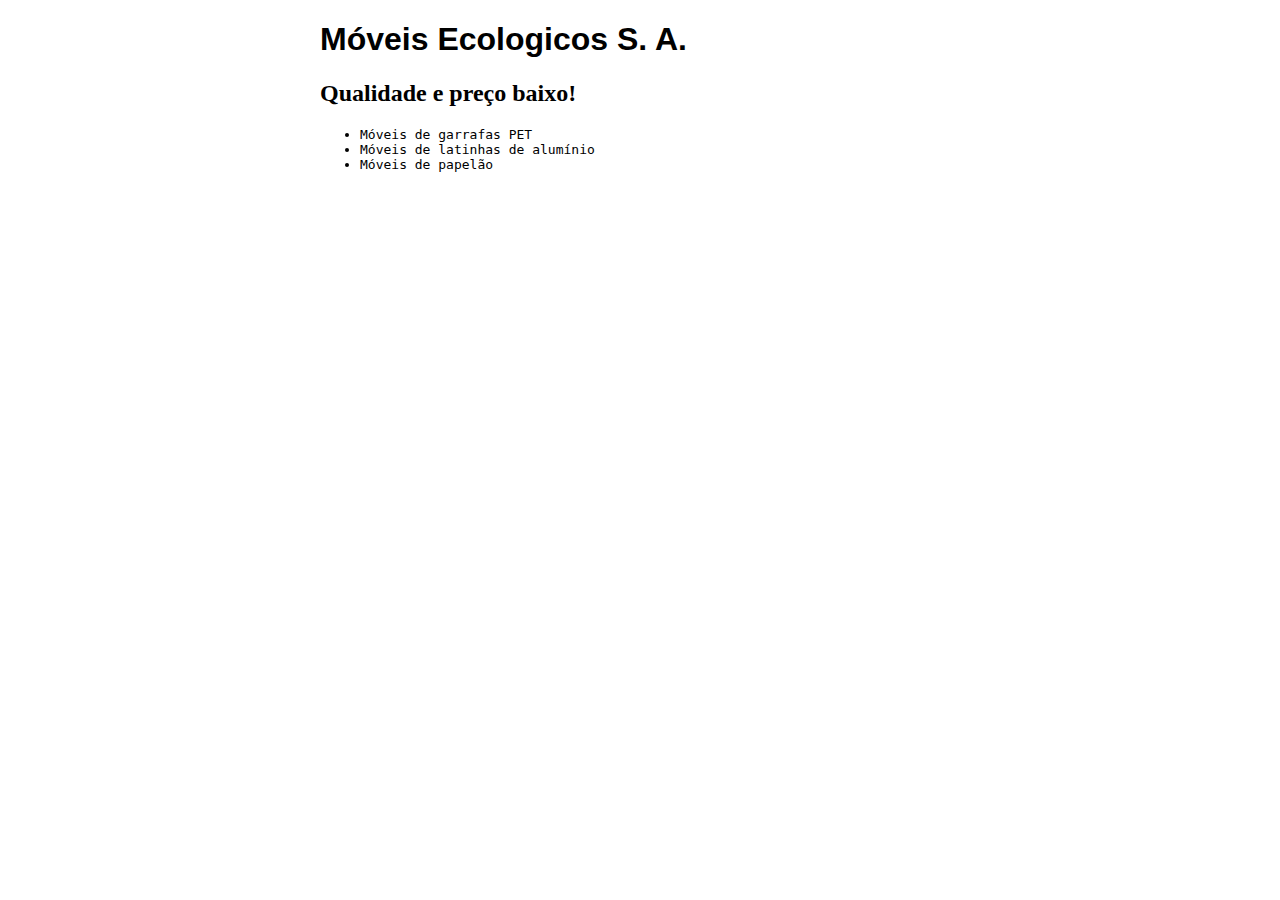
==== index.html @ cf8c1e04 "Movendo principal.js" ====
<!DOCTYPE html>
<html lang="pt-br">
<head>
    <meta charset="UTF-8">
    <meta name="description" content="Móveis Ecologicos">
    <meta name="keywords" content="móveis ecologicos">
    <title>Móveis Ecológicos</title>
    <link rel="stylesheet" href="principal.css">
    <script src="js/principal.js"></script>
</head>
<body onload="trocaBanner()">
    <h1>Móveis Ecologicos S. A.</h1>
    <h2 id="mensagem"></h2>
    <ul>
        <li>Móveis de garrafas PET</li>
        <li>Móveis de latinhas de alumínio</li>
        <li>Móveis de papelão</li>
    </ul>
</body>
</html>
---- principal.css ----
body{
    width: 50%;
    margin: auto;
}
h1{
    font-family: sans-serif;
}

li{
    font-family: monospace;
}
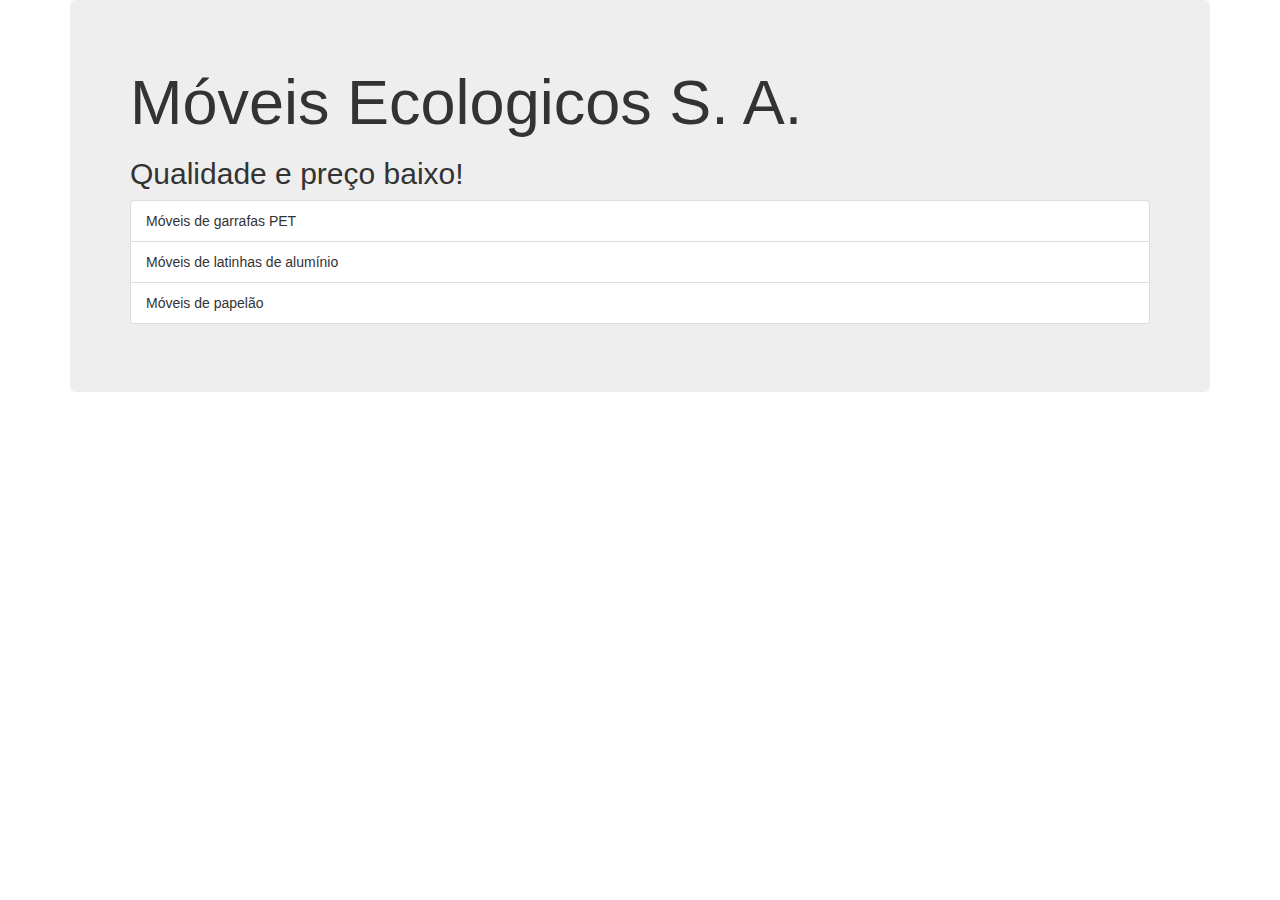
==== commit c9affe89: "Adicionando bootstrap" ====
--- a/index.html
+++ b/index.html
@@ -1,20 +1,24 @@
 <!DOCTYPE html>
 <html lang="pt-br">
-<head>
-    <meta charset="UTF-8">
-    <meta name="description" content="Móveis Ecologicos">
-    <meta name="keywords" content="móveis ecologicos">
-    <title>Móveis Ecológicos</title>
-    <link rel="stylesheet" href="principal.css">
-    <script src="js/principal.js"></script>
-</head>
-<body onload="trocaBanner()">
-    <h1>Móveis Ecologicos S. A.</h1>
-    <h2 id="mensagem"></h2>
-    <ul>
-        <li>Móveis de garrafas PET</li>
-        <li>Móveis de latinhas de alumínio</li>
-        <li>Móveis de papelão</li>
-    </ul>
-</body>
+    <head>
+        <meta charset="UTF-8">
+        <meta name="description" content="Móveis Ecologicos">
+        <meta name="keywords" content="móveis ecologicos">
+        <title>Móveis Ecológicos</title>
+        <link rel="stylesheet" href="https://maxcdn.bootstrapcdn.com/bootstrap/3.3.7/css/bootstrap.min.css" integrity="sha384-BVYiiSIFeK1dGmJRAkycuHAHRg32OmUcww7on3RYdg4Va+PmSTsz/K68vbdEjh4u" crossorigin="anonymous">
+        <script src="js/principal.js"></script>
+    </head>
+    <body onload="trocaBanner()">
+        <div class="container">
+            <div class="jumbotron">
+                <h1>Móveis Ecologicos S. A.</h1>
+                <h2 id="mensagem"></h2>
+                <ul class="list-group">
+                    <li class="list-group-item">Móveis de garrafas PET</li>
+                    <li class="list-group-item">Móveis de latinhas de alumínio</li>
+                    <li class="list-group-item">Móveis de papelão</li>
+                </ul>
+            </div>
+        </div>
+    </body>
 </html>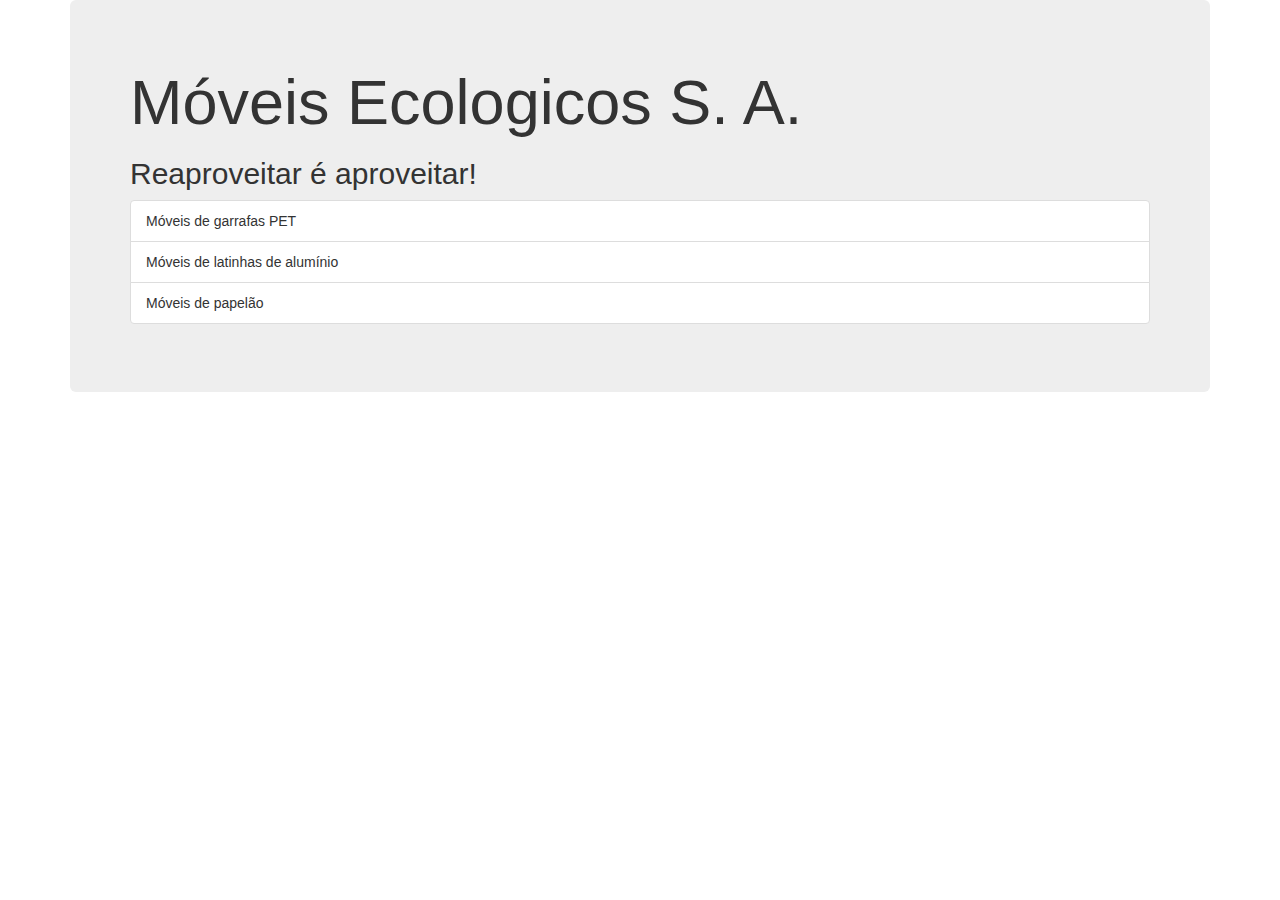
==== commit ffa9346e: "Corrigindo título da pagina" ====
--- a/index.html
+++ b/index.html
@@ -4,7 +4,7 @@
         <meta charset="UTF-8">
         <meta name="description" content="Móveis Ecologicos">
         <meta name="keywords" content="móveis ecologicos">
-        <title>Móveis Ecológicos</title>
+        <title>Móveis Ecológicos S.A.</title>
         <link rel="stylesheet" href="https://maxcdn.bootstrapcdn.com/bootstrap/3.3.7/css/bootstrap.min.css" integrity="sha384-BVYiiSIFeK1dGmJRAkycuHAHRg32OmUcww7on3RYdg4Va+PmSTsz/K68vbdEjh4u" crossorigin="anonymous">
         <script src="js/principal.js"></script>
     </head>
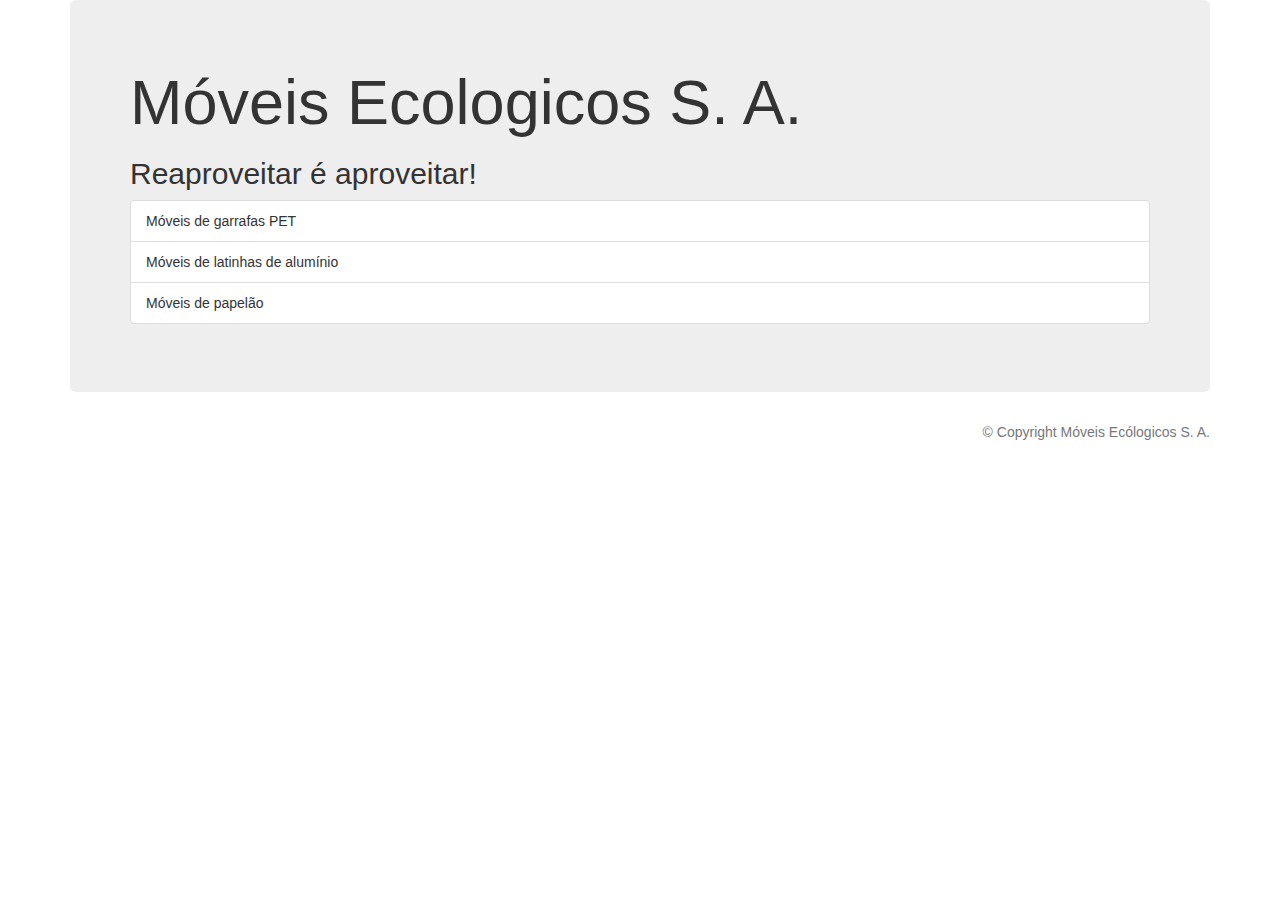
==== commit b71480bb: "Adicionando rodapé com copyright" ====
--- a/index.html
+++ b/index.html
@@ -4,7 +4,7 @@
         <meta charset="UTF-8">
         <meta name="description" content="Móveis Ecologicos">
         <meta name="keywords" content="móveis ecologicos">
-        <title>Móveis Ecológicos S.A.</title>
+        <title>Móveis Ecológicos</title>
         <link rel="stylesheet" href="https://maxcdn.bootstrapcdn.com/bootstrap/3.3.7/css/bootstrap.min.css" integrity="sha384-BVYiiSIFeK1dGmJRAkycuHAHRg32OmUcww7on3RYdg4Va+PmSTsz/K68vbdEjh4u" crossorigin="anonymous">
         <script src="js/principal.js"></script>
     </head>
@@ -19,6 +19,9 @@
                     <li class="list-group-item">Móveis de papelão</li>
                 </ul>
             </div>
+            <p class="text-muted text-right">
+                &copy; Copyright Móveis Ecólogicos S. A.
+            </p>
         </div>
     </body>
 </html>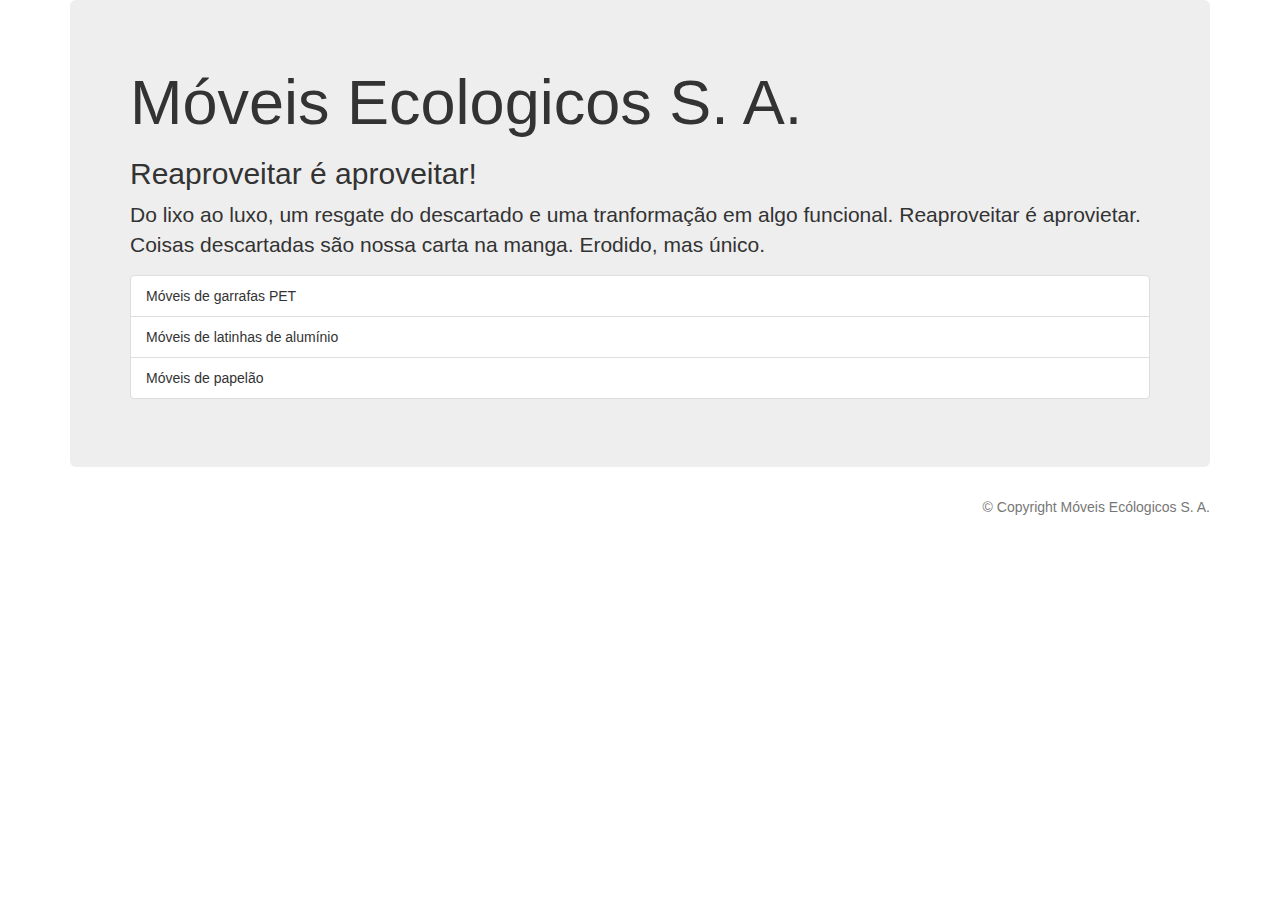
==== commit b4fe74c7: "Adicionando texto criativo" ====
--- a/index.html
+++ b/index.html
@@ -4,7 +4,7 @@
         <meta charset="UTF-8">
         <meta name="description" content="Móveis Ecologicos">
         <meta name="keywords" content="móveis ecologicos">
-        <title>Móveis Ecológicos</title>
+        <title>Móveis Ecológicos S.A.</title>
         <link rel="stylesheet" href="https://maxcdn.bootstrapcdn.com/bootstrap/3.3.7/css/bootstrap.min.css" integrity="sha384-BVYiiSIFeK1dGmJRAkycuHAHRg32OmUcww7on3RYdg4Va+PmSTsz/K68vbdEjh4u" crossorigin="anonymous">
         <script src="js/principal.js"></script>
     </head>
@@ -13,6 +13,10 @@
             <div class="jumbotron">
                 <h1>Móveis Ecologicos S. A.</h1>
                 <h2 id="mensagem"></h2>
+                <p>
+                    Do lixo ao luxo, um resgate do descartado e uma tranformação em algo funcional. Reaproveitar
+                    é aprovietar. Coisas descartadas são nossa carta na manga. Erodido, mas único.
+                </p>
                 <ul class="list-group">
                     <li class="list-group-item">Móveis de garrafas PET</li>
                     <li class="list-group-item">Móveis de latinhas de alumínio</li>
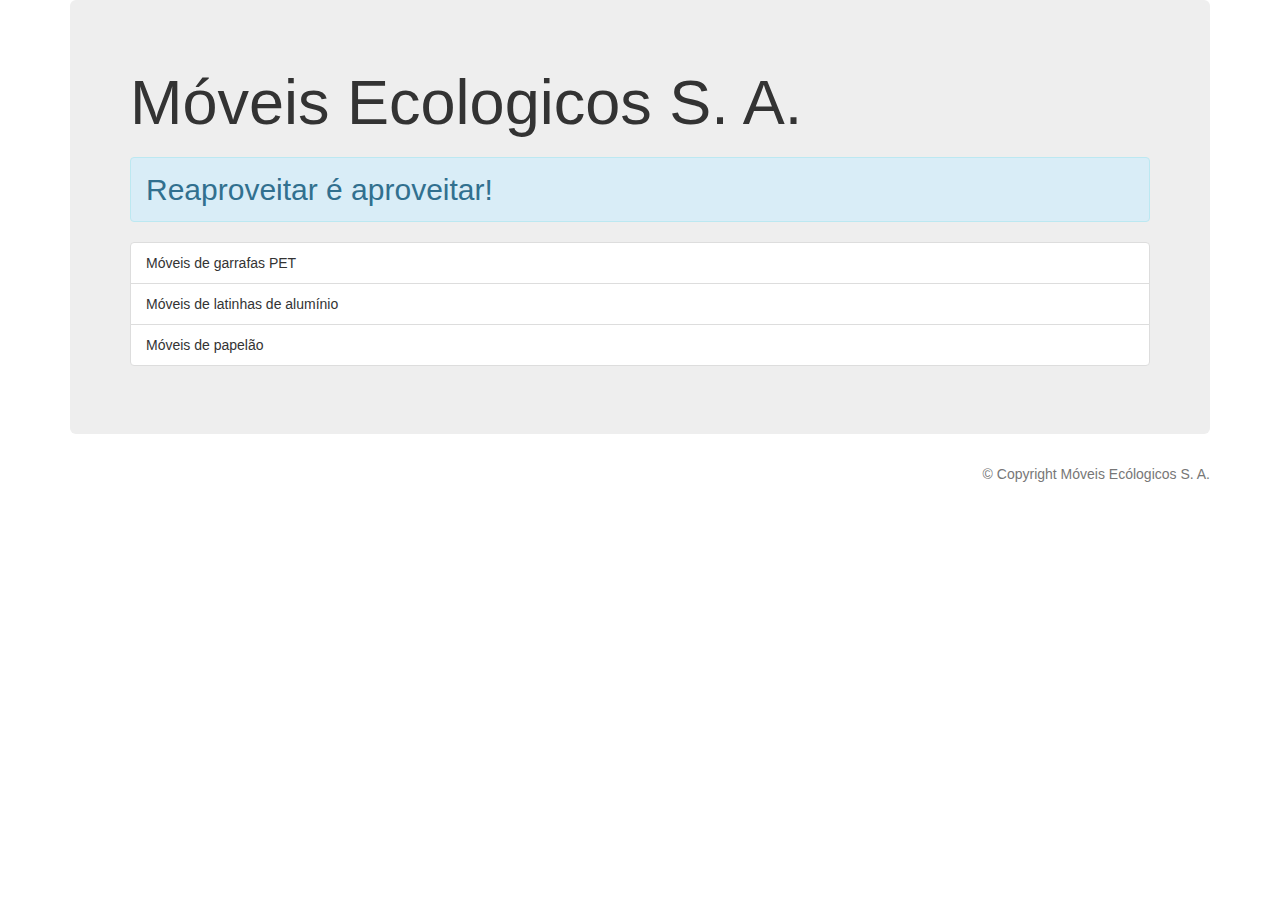
==== commit 5bac4df1: "Melhorando design do banner" ====
--- a/index.html
+++ b/index.html
@@ -4,7 +4,7 @@
         <meta charset="UTF-8">
         <meta name="description" content="Móveis Ecologicos">
         <meta name="keywords" content="móveis ecologicos">
-        <title>Móveis Ecológicos S.A.</title>
+        <title>Móveis Ecológicos</title>
         <link rel="stylesheet" href="https://maxcdn.bootstrapcdn.com/bootstrap/3.3.7/css/bootstrap.min.css" integrity="sha384-BVYiiSIFeK1dGmJRAkycuHAHRg32OmUcww7on3RYdg4Va+PmSTsz/K68vbdEjh4u" crossorigin="anonymous">
         <script src="js/principal.js"></script>
     </head>
@@ -12,11 +12,7 @@
         <div class="container">
             <div class="jumbotron">
                 <h1>Móveis Ecologicos S. A.</h1>
-                <h2 id="mensagem"></h2>
-                <p>
-                    Do lixo ao luxo, um resgate do descartado e uma tranformação em algo funcional. Reaproveitar
-                    é aprovietar. Coisas descartadas são nossa carta na manga. Erodido, mas único.
-                </p>
+                <h2 id="mensagem" class="alert alert-info"></h2>
                 <ul class="list-group">
                     <li class="list-group-item">Móveis de garrafas PET</li>
                     <li class="list-group-item">Móveis de latinhas de alumínio</li>
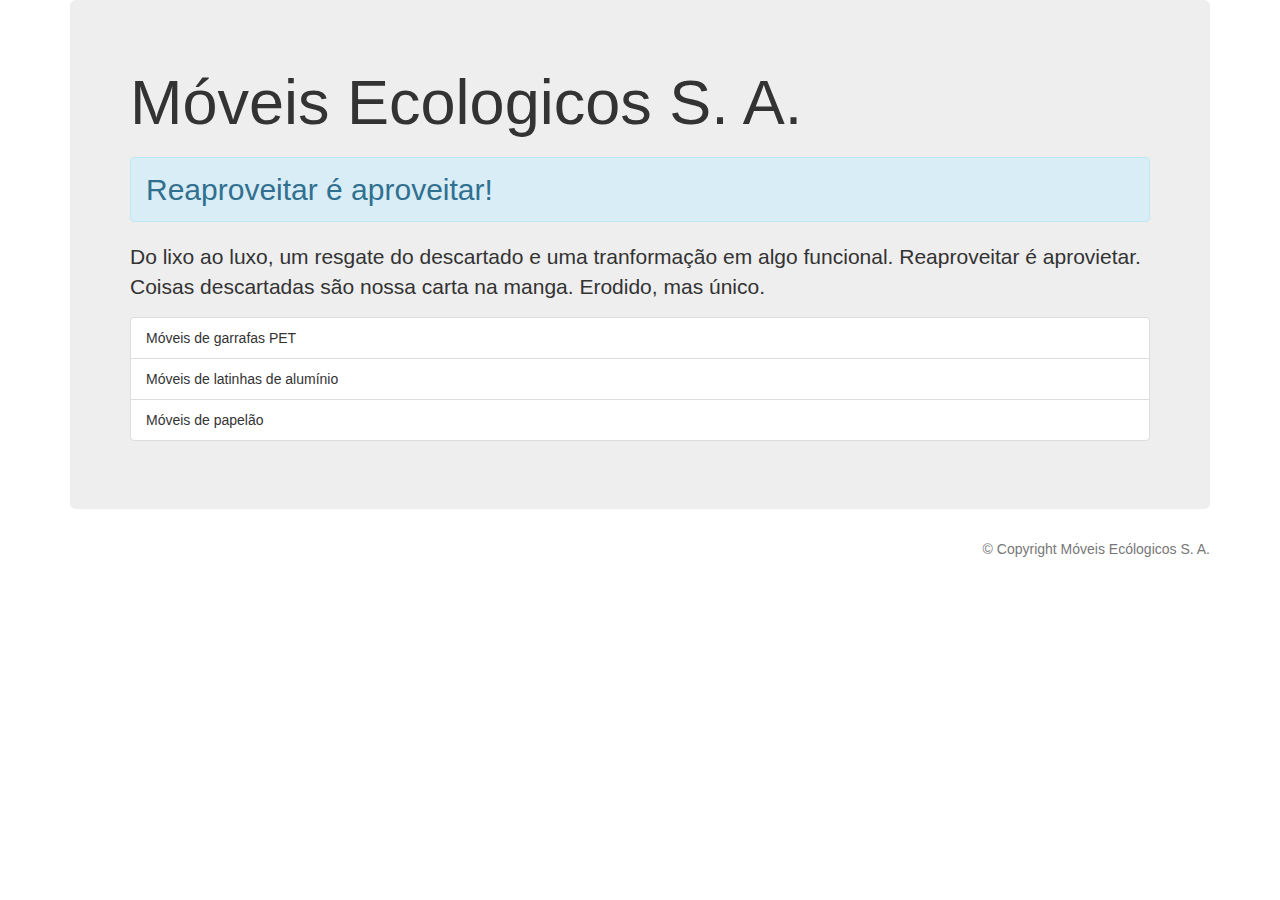
==== commit 2a8ad00f: "Resolvendo conflitos após merge design" ====
--- a/index.html
+++ b/index.html
@@ -4,7 +4,7 @@
         <meta charset="UTF-8">
         <meta name="description" content="Móveis Ecologicos">
         <meta name="keywords" content="móveis ecologicos">
-        <title>Móveis Ecológicos</title>
+        <title>Móveis Ecológicos S.A.</title>
         <link rel="stylesheet" href="https://maxcdn.bootstrapcdn.com/bootstrap/3.3.7/css/bootstrap.min.css" integrity="sha384-BVYiiSIFeK1dGmJRAkycuHAHRg32OmUcww7on3RYdg4Va+PmSTsz/K68vbdEjh4u" crossorigin="anonymous">
         <script src="js/principal.js"></script>
     </head>
@@ -12,7 +12,11 @@
         <div class="container">
             <div class="jumbotron">
                 <h1>Móveis Ecologicos S. A.</h1>
-                <h2 id="mensagem" class="alert alert-info"></h2>
+                <h2 id="mensagem" class="alert alert-info"></h2>            
+                <p>
+                    Do lixo ao luxo, um resgate do descartado e uma tranformação em algo funcional. Reaproveitar
+                    é aprovietar. Coisas descartadas são nossa carta na manga. Erodido, mas único.
+                </p>
                 <ul class="list-group">
                     <li class="list-group-item">Móveis de garrafas PET</li>
                     <li class="list-group-item">Móveis de latinhas de alumínio</li>
